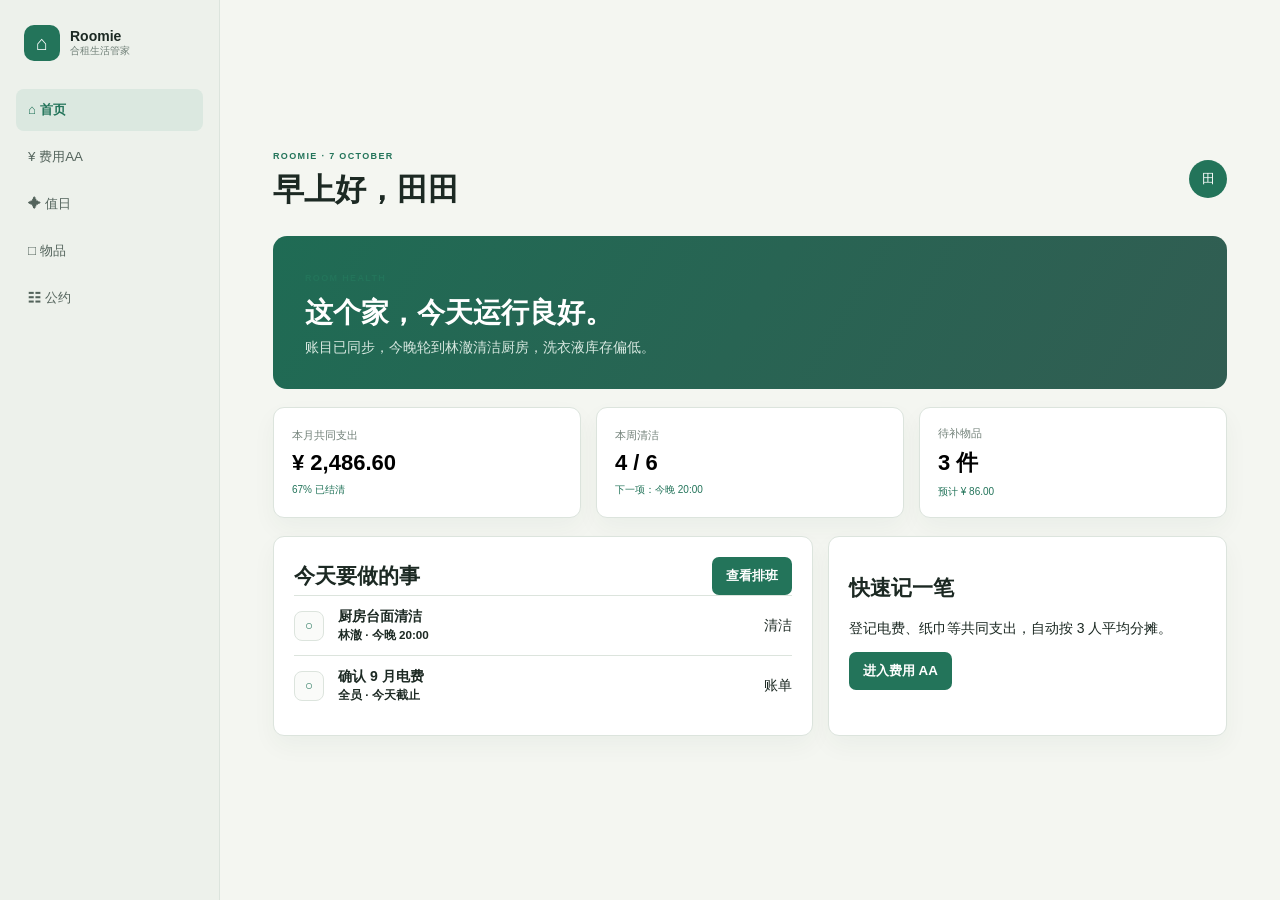
==== roomie.html @ aed9e0b5 "Add Roomie co-living manager demo" ====
<!doctype html><html lang="zh-CN"><meta charset="utf-8"><meta name="viewport" content="width=device-width,initial-scale=1"><title>Roomie 合租生活管家</title><style>
*{box-sizing:border-box}body{margin:0;background:#f4f6f1;color:#1c2923;font:14px -apple-system,BlinkMacSystemFont,"PingFang SC","Microsoft YaHei",sans-serif}.app{display:grid;grid-template-columns:220px 1fr;min-height:100vh}.side{padding:25px 16px;background:#edf1eb;border-right:1px solid #dce4dd}.brand{display:flex;gap:10px;align-items:center;padding:0 8px 28px}.mark{width:36px;height:36px;display:grid;place-items:center;background:#23745a;color:white;border-radius:10px;font-size:20px}.brand b,.brand small{display:block}.brand small{font-size:10px;color:#718078}.nav{display:grid;gap:5px}.nav button{border:0;background:transparent;text-align:left;padding:12px;border-radius:8px;color:#53635b}.nav button.active,.nav button:hover{background:#dbe8e0;color:#23745a;font-weight:700}.main{max-width:1300px;width:100%;margin:auto;padding:30px 5%}.top{display:flex;justify-content:space-between;align-items:center;margin-bottom:25px}.eyebrow{color:#23745a;font-size:9px;font-weight:800;letter-spacing:.15em}.top h1{margin:7px 0 0;font-size:31px}.avatar{width:38px;height:38px;border:0;border-radius:50%;background:#23745a;color:#fff}.view{display:none}.view.active{display:block}.hero{padding:32px;border-radius:14px;background:linear-gradient(120deg,#1f6b54,#315d52);color:white}.hero h2{font-size:28px;margin:10px 0 7px}.hero p{margin:0;color:#d7e8e0}.metrics,.grid,.cards,.balances{display:grid;gap:15px;margin:18px 0}.metrics{grid-template-columns:repeat(3,1fr)}.grid{grid-template-columns:1.15fr .85fr}.cards,.balances{grid-template-columns:repeat(3,1fr)}.metric,.panel,.card,.balance,.rule{background:#fff;border:1px solid #dce4dd;border-radius:11px;box-shadow:0 10px 25px #213b300b}.metric{padding:18px;text-align:left;cursor:pointer}.metric small,.metric b,.metric em{display:block}.metric small{color:#718078}.metric b{font-size:22px;margin:7px 0}.metric em{font-size:10px;color:#23745a;font-style:normal}.panel,.card,.balance,.rule{padding:20px}.head,.intro{display:flex;justify-content:space-between;align-items:end;gap:15px}.head h2,.intro h2{margin:5px 0}.intro{margin:6px 0 22px}.intro p{color:#718078}.todo,.feed,.expense{display:grid;grid-template-columns:34px 1fr auto;gap:10px;align-items:center;padding:12px 0;border-top:1px solid #dce4dd}.todo:first-child,.feed:first-child,.expense:first-child{border-top:0}.check{width:30px;height:30px;border:1px solid #dce4dd;border-radius:8px;background:#fafbf9;color:#23745a}.primary{border:0;border-radius:7px;padding:10px 14px;background:#23745a;color:#fff;font-weight:700;cursor:pointer}.expense{grid-template-columns:1fr auto auto}.expense small{display:block;color:#718078;font-size:10px;margin-top:4px}.status{padding:5px 8px;border-radius:20px;background:#f6e7d8;color:#bd692f;font-size:9px}.paid{background:#e4f0e9;color:#23745a}.card h3{margin:14px 0 6px}.card p,.rule p{color:#718078;font-size:11px;line-height:1.6}.bar{height:7px;background:#e8ede9;border-radius:10px;overflow:hidden;margin:18px 0 8px}.bar i{display:block;height:100%;background:#23745a}.rule-list{display:grid;gap:13px}.rule{display:grid;grid-template-columns:42px 1fr 100px;gap:14px}.num{font-size:26px;color:#c4d0c8}@media(max-width:800px){.app{grid-template-columns:72px 1fr}.brand div,.nav span{display:none}.nav button{text-align:center}.metrics,.cards,.balances{grid-template-columns:1fr 1fr}.grid{grid-template-columns:1fr}}@media(max-width:600px){.app{display:block}.side{padding:12px}.brand{justify-content:center;padding-bottom:12px}.brand div{display:block}.nav{grid-template-columns:repeat(5,1fr)}.nav span{display:block;font-size:10px}.main{padding:18px 14px}.metrics,.cards,.balances{grid-template-columns:1fr}.rule{grid-template-columns:30px 1fr}}
</style><body><div class="app"><aside class="side"><div class="brand"><span class="mark">⌂</span><div><b>Roomie</b><small>合租生活管家</small></div></div><nav class="nav"><button class="active" data-v="home">⌂ <span>首页</span></button><button data-v="fees">¥ <span>费用AA</span></button><button data-v="chores">✦ <span>值日</span></button><button data-v="supplies">□ <span>物品</span></button><button data-v="rules">☷ <span>公约</span></button></nav></aside><main class="main"><header class="top"><div><span class="eyebrow">ROOMIE · 7 OCTOBER</span><h1 id="title">早上好，田田</h1></div><button class="avatar">田</button></header><section class="view active" id="home"><div class="hero"><span class="eyebrow">ROOM HEALTH</span><h2>这个家，今天运行良好。</h2><p>账目已同步，今晚轮到林澈清洁厨房，洗衣液库存偏低。</p></div><div class="metrics"><button class="metric" data-v="fees"><small>本月共同支出</small><b>¥ 2,486.60</b><em>67% 已结清</em></button><button class="metric" data-v="chores"><small>本周清洁</small><b>4 / 6</b><em>下一项：今晚 20:00</em></button><button class="metric" data-v="supplies"><small>待补物品</small><b>3 件</b><em>预计 ¥ 86.00</em></button></div><div class="grid"><section class="panel"><div class="head"><h2>今天要做的事</h2><button class="primary" data-v="chores">查看排班</button></div><div class="todo"><button class="check">○</button><b>厨房台面清洁<br><small>林澈 · 今晚 20:00</small></b><span>清洁</span></div><div class="todo"><button class="check">○</button><b>确认 9 月电费<br><small>全员 · 今天截止</small></b><span>账单</span></div></section><section class="panel"><h2>快速记一笔</h2><p>登记电费、纸巾等共同支出，自动按 3 人平均分摊。</p><button class="primary" onclick="show('fees')">进入费用 AA</button></section></div></section><section class="view" id="fees"><div class="intro"><div><span class="eyebrow">EXPENSE SPLIT</span><h2>费用 AA</h2><p>每笔共同支出都有付款人和结清状态。</p></div><button class="primary" onclick="toast('待结费用已全部结清')">一键结清</button></div><div class="balances"><div class="balance"><small>你需要支付</small><h2>¥ 126.40</h2><small>给林澈、周屿</small></div><div class="balance"><small>你将收到</small><h2>¥ 58.00</h2><small>来自周屿</small></div><div class="balance"><small>本月已结清</small><h2>12 笔</h2><small>共 ¥ 1,668.20</small></div></div><section class="panel"><h2>10 月费用明细</h2><div class="expense"><b>10 月房租<br><small>田田支付</small></b><b>¥ 2,100.00</b><span class="status">待结清</span></div><div class="expense"><b>燃气费<br><small>林澈支付</small></b><b>¥ 126.60</b><span class="status paid">已结清</span></div><div class="expense"><b>厨房纸<br><small>周屿支付</small></b><b>¥ 42.00</b><span class="status">待结清</span></div></section></section><section class="view" id="chores"><div class="intro"><div><span class="eyebrow">CLEANING ROTA</span><h2>清洁值日</h2><p>按区域轮换，完成后打卡；有事可以发起换班。</p></div><button class="primary" onclick="toast('换班请求已发给室友')">发起换班</button></div><div class="cards"><div class="card"><span class="eyebrow">今晚 20:00</span><h3>厨房深度清洁</h3><p>灶台、台面与水槽</p><p>👤 林澈</p><button class="primary" onclick="toast('打卡成功')">完成打卡</button></div><div class="card"><span class="eyebrow">周六上午</span><h3>客厅吸尘拖地</h3><p>沙发下和阳台门口</p><p>👤 田田</p><button class="primary" onclick="toast('打卡成功')">完成打卡</button></div><div class="card"><span class="eyebrow">周日上午</span><h3>卫生间消毒</h3><p>镜面、地漏与马桶</p><p>👤 周屿</p><button class="primary" onclick="toast('打卡成功')">完成打卡</button></div></div></section><section class="view" id="supplies"><div class="intro"><div><span class="eyebrow">SHARED SUPPLIES</span><h2>公共物品</h2><p>库存低于阈值时提醒补货。</p></div><button class="primary" onclick="toast('物品已登记')">登记物品</button></div><div class="cards"><div class="card"><b style="font-size:28px">🧴</b><h3>洗衣液</h3><p>约可用 2 天</p><div class="bar"><i style="width:12%"></i></div><small>库存 12%</small><button class="primary" onclick="toast('已加入采购清单')">加入采购清单</button></div><div class="card"><b style="font-size:28px">🧻</b><h3>厨房纸</h3><p>剩余 2 卷</p><div class="bar"><i style="width:28%"></i></div><small>库存 28%</small><button class="primary" onclick="toast('已加入采购清单')">加入采购清单</button></div><div class="card"><b style="font-size:28px">🗑️</b><h3>垃圾袋</h3><p>库存充足</p><div class="bar"><i style="width:76%"></i></div><small>库存 76%</small><button class="primary" onclick="toast('库存已更新')">更新库存</button></div></div></section><section class="view" id="rules"><div class="intro"><div><span class="eyebrow">HOUSE AGREEMENT</span><h2>室友公约</h2><p>共同约定、共同确认，减少临时争执。</p></div><button class="primary" onclick="toast('新公约提案已发起')">发起新提案</button></div><div class="rule-list"><div class="rule"><span class="num">01</span><div><h3>安静时间</h3><p>工作日 23:00 后降低音量；聚会提前一天说明。</p></div><button class="primary" onclick="toast('公约确认已同步')">已确认</button></div><div class="rule"><span class="num">02</span><div><h3>公共区域</h3><p>使用厨房后 20 分钟内清理台面与水槽。</p></div><button class="primary" onclick="toast('公约确认已同步')">已确认</button></div><div class="rule"><span class="num">03</span><div><h3>费用结算</h3><p>共同支出当日登记，每月 5 日前结清。</p></div><button class="primary" onclick="toast('公约确认已同步')">已确认</button></div></div></section></main></div><div id="toast" class="toast"></div><script>function show(v){document.querySelectorAll('.view').forEach(x=>x.classList.toggle('active',x.id===v));document.querySelectorAll('[data-v]').forEach(x=>x.classList.toggle('active',x.dataset.v===v));document.querySelector('#title').textContent={home:'早上好，田田',fees:'让每一笔钱都清楚',chores:'本周清洁安排',supplies:'家里还缺什么？',rules:'我们的共同约定'}[v];scrollTo(0,0)}document.querySelectorAll('[data-v]').forEach(x=>x.onclick=()=>show(x.dataset.v));function toast(t){let x=document.querySelector('#toast');x.textContent=t;x.classList.add('show');setTimeout(()=>x.classList.remove('show'),1600)}</script></body></html>
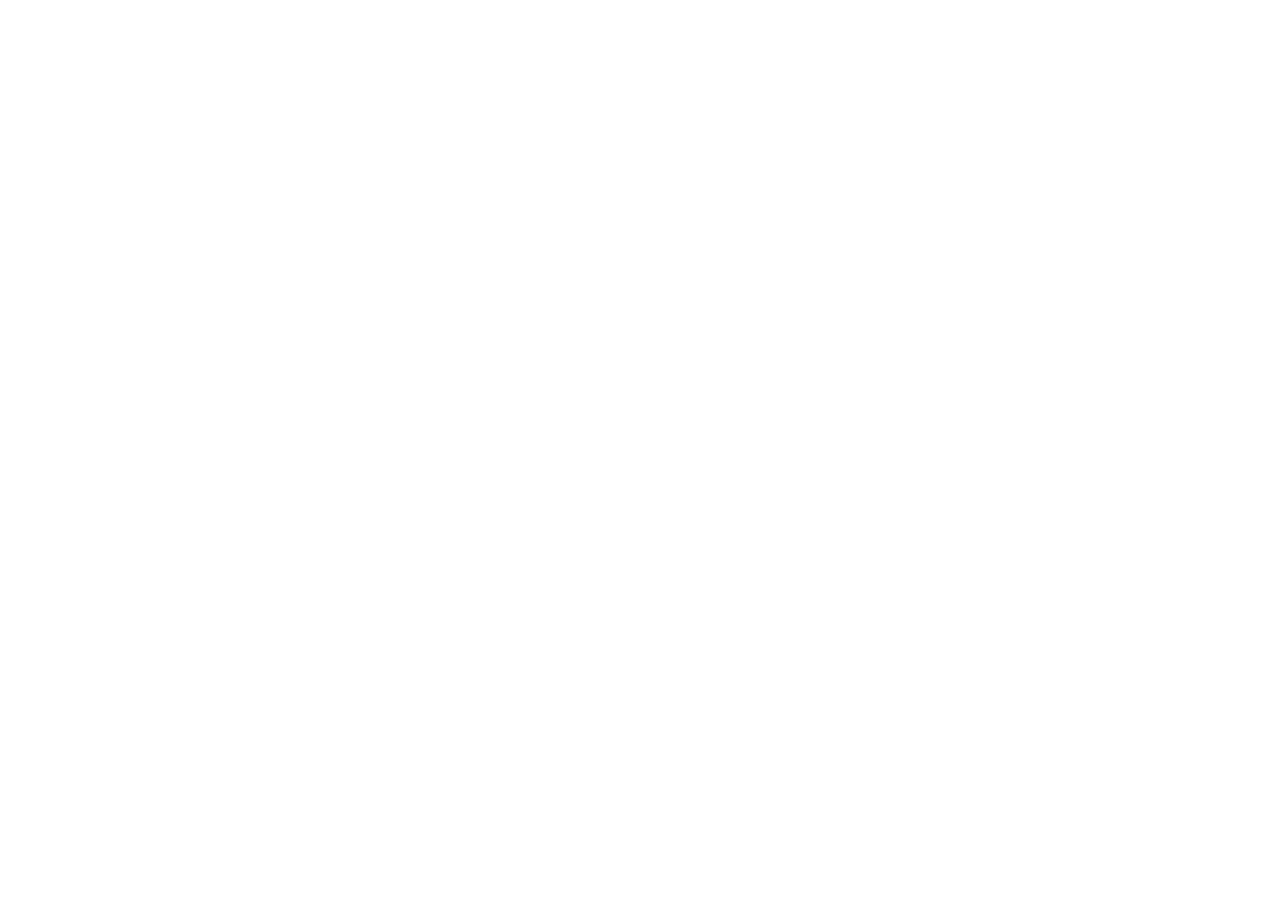
==== commit a7f071a9: "Replace Roomie demo with uploaded visual build" ====
--- a/roomie.html
+++ b/roomie.html
@@ -1,3 +1 @@
-<!doctype html><html lang="zh-CN"><meta charset="utf-8"><meta name="viewport" content="width=device-width,initial-scale=1"><title>Roomie 合租生活管家</title><style>
-*{box-sizing:border-box}body{margin:0;background:#f4f6f1;color:#1c2923;font:14px -apple-system,BlinkMacSystemFont,"PingFang SC","Microsoft YaHei",sans-serif}.app{display:grid;grid-template-columns:220px 1fr;min-height:100vh}.side{padding:25px 16px;background:#edf1eb;border-right:1px solid #dce4dd}.brand{display:flex;gap:10px;align-items:center;padding:0 8px 28px}.mark{width:36px;height:36px;display:grid;place-items:center;background:#23745a;color:white;border-radius:10px;font-size:20px}.brand b,.brand small{display:block}.brand small{font-size:10px;color:#718078}.nav{display:grid;gap:5px}.nav button{border:0;background:transparent;text-align:left;padding:12px;border-radius:8px;color:#53635b}.nav button.active,.nav button:hover{background:#dbe8e0;color:#23745a;font-weight:700}.main{max-width:1300px;width:100%;margin:auto;padding:30px 5%}.top{display:flex;justify-content:space-between;align-items:center;margin-bottom:25px}.eyebrow{color:#23745a;font-size:9px;font-weight:800;letter-spacing:.15em}.top h1{margin:7px 0 0;font-size:31px}.avatar{width:38px;height:38px;border:0;border-radius:50%;background:#23745a;color:#fff}.view{display:none}.view.active{display:block}.hero{padding:32px;border-radius:14px;background:linear-gradient(120deg,#1f6b54,#315d52);color:white}.hero h2{font-size:28px;margin:10px 0 7px}.hero p{margin:0;color:#d7e8e0}.metrics,.grid,.cards,.balances{display:grid;gap:15px;margin:18px 0}.metrics{grid-template-columns:repeat(3,1fr)}.grid{grid-template-columns:1.15fr .85fr}.cards,.balances{grid-template-columns:repeat(3,1fr)}.metric,.panel,.card,.balance,.rule{background:#fff;border:1px solid #dce4dd;border-radius:11px;box-shadow:0 10px 25px #213b300b}.metric{padding:18px;text-align:left;cursor:pointer}.metric small,.metric b,.metric em{display:block}.metric small{color:#718078}.metric b{font-size:22px;margin:7px 0}.metric em{font-size:10px;color:#23745a;font-style:normal}.panel,.card,.balance,.rule{padding:20px}.head,.intro{display:flex;justify-content:space-between;align-items:end;gap:15px}.head h2,.intro h2{margin:5px 0}.intro{margin:6px 0 22px}.intro p{color:#718078}.todo,.feed,.expense{display:grid;grid-template-columns:34px 1fr auto;gap:10px;align-items:center;padding:12px 0;border-top:1px solid #dce4dd}.todo:first-child,.feed:first-child,.expense:first-child{border-top:0}.check{width:30px;height:30px;border:1px solid #dce4dd;border-radius:8px;background:#fafbf9;color:#23745a}.primary{border:0;border-radius:7px;padding:10px 14px;background:#23745a;color:#fff;font-weight:700;cursor:pointer}.expense{grid-template-columns:1fr auto auto}.expense small{display:block;color:#718078;font-size:10px;margin-top:4px}.status{padding:5px 8px;border-radius:20px;background:#f6e7d8;color:#bd692f;font-size:9px}.paid{background:#e4f0e9;color:#23745a}.card h3{margin:14px 0 6px}.card p,.rule p{color:#718078;font-size:11px;line-height:1.6}.bar{height:7px;background:#e8ede9;border-radius:10px;overflow:hidden;margin:18px 0 8px}.bar i{display:block;height:100%;background:#23745a}.rule-list{display:grid;gap:13px}.rule{display:grid;grid-template-columns:42px 1fr 100px;gap:14px}.num{font-size:26px;color:#c4d0c8}@media(max-width:800px){.app{grid-template-columns:72px 1fr}.brand div,.nav span{display:none}.nav button{text-align:center}.metrics,.cards,.balances{grid-template-columns:1fr 1fr}.grid{grid-template-columns:1fr}}@media(max-width:600px){.app{display:block}.side{padding:12px}.brand{justify-content:center;padding-bottom:12px}.brand div{display:block}.nav{grid-template-columns:repeat(5,1fr)}.nav span{display:block;font-size:10px}.main{padding:18px 14px}.metrics,.cards,.balances{grid-template-columns:1fr}.rule{grid-template-columns:30px 1fr}}
-</style><body><div class="app"><aside class="side"><div class="brand"><span class="mark">⌂</span><div><b>Roomie</b><small>合租生活管家</small></div></div><nav class="nav"><button class="active" data-v="home">⌂ <span>首页</span></button><button data-v="fees">¥ <span>费用AA</span></button><button data-v="chores">✦ <span>值日</span></button><button data-v="supplies">□ <span>物品</span></button><button data-v="rules">☷ <span>公约</span></button></nav></aside><main class="main"><header class="top"><div><span class="eyebrow">ROOMIE · 7 OCTOBER</span><h1 id="title">早上好，田田</h1></div><button class="avatar">田</button></header><section class="view active" id="home"><div class="hero"><span class="eyebrow">ROOM HEALTH</span><h2>这个家，今天运行良好。</h2><p>账目已同步，今晚轮到林澈清洁厨房，洗衣液库存偏低。</p></div><div class="metrics"><button class="metric" data-v="fees"><small>本月共同支出</small><b>¥ 2,486.60</b><em>67% 已结清</em></button><button class="metric" data-v="chores"><small>本周清洁</small><b>4 / 6</b><em>下一项：今晚 20:00</em></button><button class="metric" data-v="supplies"><small>待补物品</small><b>3 件</b><em>预计 ¥ 86.00</em></button></div><div class="grid"><section class="panel"><div class="head"><h2>今天要做的事</h2><button class="primary" data-v="chores">查看排班</button></div><div class="todo"><button class="check">○</button><b>厨房台面清洁<br><small>林澈 · 今晚 20:00</small></b><span>清洁</span></div><div class="todo"><button class="check">○</button><b>确认 9 月电费<br><small>全员 · 今天截止</small></b><span>账单</span></div></section><section class="panel"><h2>快速记一笔</h2><p>登记电费、纸巾等共同支出，自动按 3 人平均分摊。</p><button class="primary" onclick="show('fees')">进入费用 AA</button></section></div></section><section class="view" id="fees"><div class="intro"><div><span class="eyebrow">EXPENSE SPLIT</span><h2>费用 AA</h2><p>每笔共同支出都有付款人和结清状态。</p></div><button class="primary" onclick="toast('待结费用已全部结清')">一键结清</button></div><div class="balances"><div class="balance"><small>你需要支付</small><h2>¥ 126.40</h2><small>给林澈、周屿</small></div><div class="balance"><small>你将收到</small><h2>¥ 58.00</h2><small>来自周屿</small></div><div class="balance"><small>本月已结清</small><h2>12 笔</h2><small>共 ¥ 1,668.20</small></div></div><section class="panel"><h2>10 月费用明细</h2><div class="expense"><b>10 月房租<br><small>田田支付</small></b><b>¥ 2,100.00</b><span class="status">待结清</span></div><div class="expense"><b>燃气费<br><small>林澈支付</small></b><b>¥ 126.60</b><span class="status paid">已结清</span></div><div class="expense"><b>厨房纸<br><small>周屿支付</small></b><b>¥ 42.00</b><span class="status">待结清</span></div></section></section><section class="view" id="chores"><div class="intro"><div><span class="eyebrow">CLEANING ROTA</span><h2>清洁值日</h2><p>按区域轮换，完成后打卡；有事可以发起换班。</p></div><button class="primary" onclick="toast('换班请求已发给室友')">发起换班</button></div><div class="cards"><div class="card"><span class="eyebrow">今晚 20:00</span><h3>厨房深度清洁</h3><p>灶台、台面与水槽</p><p>👤 林澈</p><button class="primary" onclick="toast('打卡成功')">完成打卡</button></div><div class="card"><span class="eyebrow">周六上午</span><h3>客厅吸尘拖地</h3><p>沙发下和阳台门口</p><p>👤 田田</p><button class="primary" onclick="toast('打卡成功')">完成打卡</button></div><div class="card"><span class="eyebrow">周日上午</span><h3>卫生间消毒</h3><p>镜面、地漏与马桶</p><p>👤 周屿</p><button class="primary" onclick="toast('打卡成功')">完成打卡</button></div></div></section><section class="view" id="supplies"><div class="intro"><div><span class="eyebrow">SHARED SUPPLIES</span><h2>公共物品</h2><p>库存低于阈值时提醒补货。</p></div><button class="primary" onclick="toast('物品已登记')">登记物品</button></div><div class="cards"><div class="card"><b style="font-size:28px">🧴</b><h3>洗衣液</h3><p>约可用 2 天</p><div class="bar"><i style="width:12%"></i></div><small>库存 12%</small><button class="primary" onclick="toast('已加入采购清单')">加入采购清单</button></div><div class="card"><b style="font-size:28px">🧻</b><h3>厨房纸</h3><p>剩余 2 卷</p><div class="bar"><i style="width:28%"></i></div><small>库存 28%</small><button class="primary" onclick="toast('已加入采购清单')">加入采购清单</button></div><div class="card"><b style="font-size:28px">🗑️</b><h3>垃圾袋</h3><p>库存充足</p><div class="bar"><i style="width:76%"></i></div><small>库存 76%</small><button class="primary" onclick="toast('库存已更新')">更新库存</button></div></div></section><section class="view" id="rules"><div class="intro"><div><span class="eyebrow">HOUSE AGREEMENT</span><h2>室友公约</h2><p>共同约定、共同确认，减少临时争执。</p></div><button class="primary" onclick="toast('新公约提案已发起')">发起新提案</button></div><div class="rule-list"><div class="rule"><span class="num">01</span><div><h3>安静时间</h3><p>工作日 23:00 后降低音量；聚会提前一天说明。</p></div><button class="primary" onclick="toast('公约确认已同步')">已确认</button></div><div class="rule"><span class="num">02</span><div><h3>公共区域</h3><p>使用厨房后 20 分钟内清理台面与水槽。</p></div><button class="primary" onclick="toast('公约确认已同步')">已确认</button></div><div class="rule"><span class="num">03</span><div><h3>费用结算</h3><p>共同支出当日登记，每月 5 日前结清。</p></div><button class="primary" onclick="toast('公约确认已同步')">已确认</button></div></div></section></main></div><div id="toast" class="toast"></div><script>function show(v){document.querySelectorAll('.view').forEach(x=>x.classList.toggle('active',x.id===v));document.querySelectorAll('[data-v]').forEach(x=>x.classList.toggle('active',x.dataset.v===v));document.querySelector('#title').textContent={home:'早上好，田田',fees:'让每一笔钱都清楚',chores:'本周清洁安排',supplies:'家里还缺什么？',rules:'我们的共同约定'}[v];scrollTo(0,0)}document.querySelectorAll('[data-v]').forEach(x=>x.onclick=()=>show(x.dataset.v));function toast(t){let x=document.querySelector('#toast');x.textContent=t;x.classList.add('show');setTimeout(()=>x.classList.remove('show'),1600)}</script></body></html>
+<!doctype html><html lang="en"><head><meta charset="UTF-8"><link rel="icon" type="image/svg+xml" href="./favicon.svg"><meta name="viewport" content="width=device-width,initial-scale=1"><title>应用标题</title><link href="https://lf3-static.bytednsdoc.com/obj/eden-cn/ylcylz_fsph_ryhs/ljhwZthlaukjlkulzlp/feisuda/feisuda.svg" rel="shortcut icon"><script src="./assets/index-DQ8TwH4E.js" defer="defer"></script></head><body><div id="root"></div></body></html>
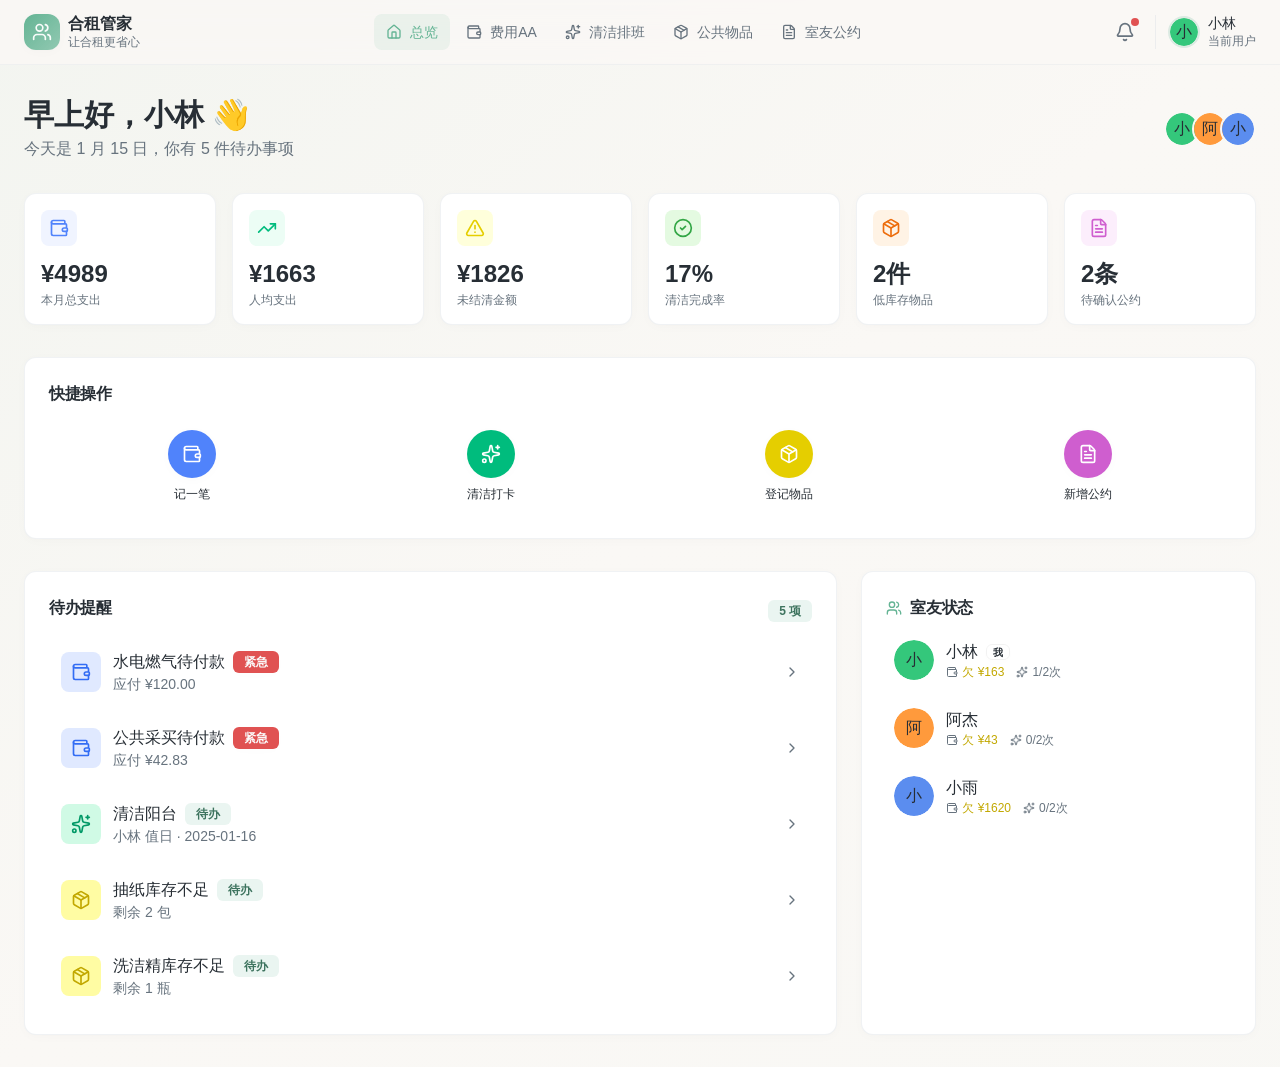
==== commit 369c0e0a: "Fix Roomie uploaded build asset paths" ====
--- a/roomie.html
+++ b/roomie.html
@@ -1 +1 @@
-<!doctype html><html lang="en"><head><meta charset="UTF-8"><link rel="icon" type="image/svg+xml" href="./favicon.svg"><meta name="viewport" content="width=device-width,initial-scale=1"><title>应用标题</title><link href="https://lf3-static.bytednsdoc.com/obj/eden-cn/ylcylz_fsph_ryhs/ljhwZthlaukjlkulzlp/feisuda/feisuda.svg" rel="shortcut icon"><script src="./assets/index-DQ8TwH4E.js" defer="defer"></script></head><body><div id="root"></div></body></html>+<!doctype html><html lang="zh-CN"><head><meta charset="UTF-8"><link rel="icon" type="image/svg+xml" href="./roomie-assets/favicon.svg"><meta name="viewport" content="width=device-width,initial-scale=1"><title>Roomie · 合租生活管家</title><script src="./roomie-assets/index-DQ8TwH4E.js" defer="defer"></script></head><body><div id="root"></div></body></html>
